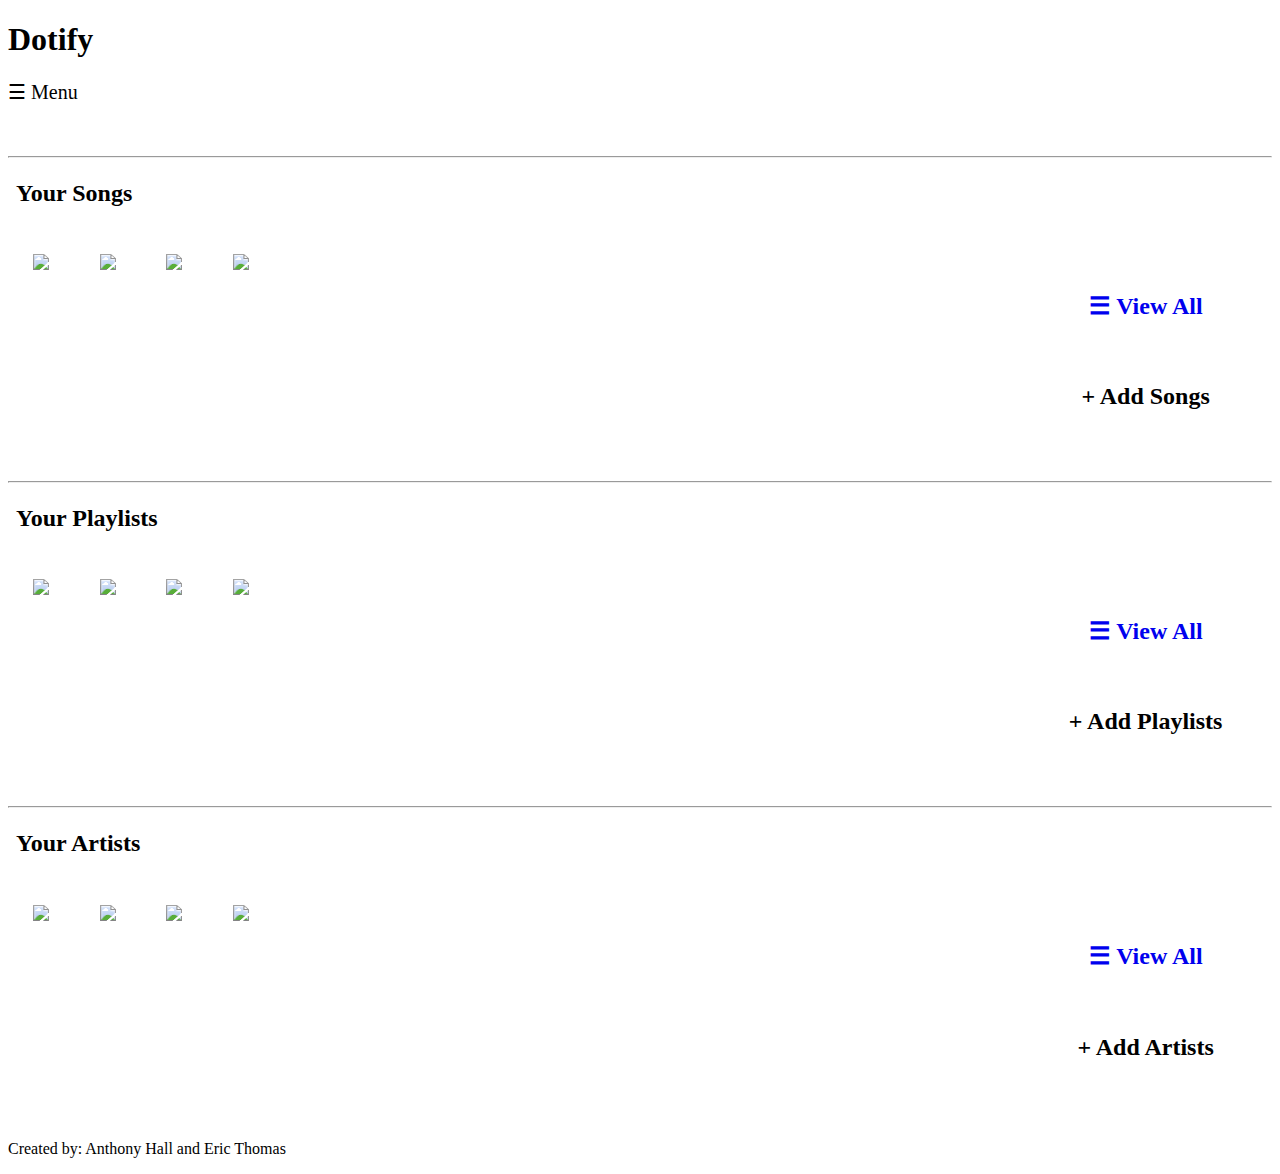
==== public/user/profile.html @ 1b5d2aed "Removed Genres" ====
<!DOCTYPE html>
<html lang="en">
<head>
    <meta charset="UTF-8">
    <meta name="viewport" content="width=device-width, initial-scale=1.0">
    <link rel="icon" href="data:;base64,=">
    <link rel="stylesheet" href="../style.css">
    <link rel="stylesheet" href="./style.css">
    <title>Dotify</title>
</head>
<body>
    <header>
        <h1>Dotify</h1>
        <nav>
            <div class="overlay">
                <a style="cursor: pointer;" class="closebtn" onclick="closeNav()">&times;</a>
                <div class="overlay-content">
                    <button class="overlay-button" onclick="location.href = '/home/index.html', closeNav(), localStorage.clear()">Log Out</button>
                    <hr>
                    <button class="overlay-button" onclick="location.href = '#songs', closeNav()">Songs</button>
                    <button class="overlay-button" onclick="location.href = '#playlists', closeNav()">Playlists</button>
                    <button class="overlay-button" onclick="location.href = '#artists', closeNav()">Artists</button>
                </div>
            </div>
            <span class="openbtn" onclick="toggleNav()">&#9776; Menu</span>
        </nav>
    </header>
    <article>
        <h2 id="username"><strong></strong></h2>
        <hr>
        <section id="songs">
            <h2>Your Songs</h2>
            <div class="row">
                <div class="images">
                    <img src="../images/placeholder.jpg"><img src="../images/placeholder.jpg"><img src="../images/placeholder.jpg"><img src="../images/placeholder.jpg">
                </div>
                <div class="more">
                    <h3><a href="./all/songs.html">&#9776; View All</a></h3>
                    <h3><a>&plus; Add Songs</a></h3>
                </div>
                <br>
            </div>
        </section>
        <hr>
        <section id="playlists">
            <h2>Your Playlists</h2>
            <div class="row">
                <div class="images">
                    <img src="../images/placeholder.jpg"><img src="../images/placeholder.jpg"><img src="../images/placeholder.jpg"><img src="../images/placeholder.jpg">
                </div>
                <div class="more">
                    <h3><a href="./all/playlists.html">&#9776; View All</a></h3>
                    <h3><a>&plus; Add Playlists</a></h3>
                </div>
                <br>
            </div>
        </section>
        <hr>
        <section id="artists">
            <h2>Your Artists</h2>
            <div class="row">
                <div class="row">
                    <div class="images">
                        <img src="../images/placeholder.jpg"><img src="../images/placeholder.jpg"><img src="../images/placeholder.jpg"><img src="../images/placeholder.jpg">
                    </div>
                    <div class="more">
                        <h3><a href="./all/artists.html">&#9776; View All</a></h3>
                        <h3><a>&plus; Add Artists</a></h3>
                    </div>
                    <br>
                </div>
        </section>
    </article>
    <footer>
        <p>Created by: Anthony Hall and Eric Thomas</p>
    </footer>
</body>
<script src="./navScript.js"></script>
<script src="./script.js"></script>
</html>
---- public/user/style.css ----
.overlay {
    height: 100%;
    width: 0;
    position: fixed;
    z-index: 1;
    top: 0;
    left: 0;
    background-color: rgb(0,0,0);
    background-color: rgba(0,0,0, 0.9);
    overflow-x: hidden;
    transition: 0.5s;
}

.openbtn {
    font-size: 20px;
    cursor: pointer;
}

header {
    padding-bottom: 8px;
}

.closebtn{
    position: absolute;
    top: 20px;
    right: 45px;
    font-size: 60px;
    color:#818181;
    text-decoration: none;
}

.closebtn:hover{
    color: #f4f;
    text-decoration: none;
}

.overlay-content {
    position: relative;
    top: 8%;
    width: 100%;
    text-align: center;
    margin-top: 30px;
}

nav button {
    background-color:#181818;
    border: solid #181818 4px;
    color: #f4f;
    font-size: 0px;
    padding: 12px;
    transition-duration: 0.5s;
    width: 75%;
    margin: 10% 12.5%;
    position: relative;
}

nav button:hover{
    background-color: #f4f;
    border-color: #b0b;
    color: #181818;
}

/* /\ /\ /\ /\ /\
    Overlay Stuff
   ---------------
    Article Stuff
   \/ \/ \/ \/ \/ */

h2 {
    padding: 2px 8px;
}

.row {
    width: 100%;
    display: inline-block;
}

.images {
    float: left;
    width: 80%;
}

img {
    width: 20%;
    padding: 2.5%;
}

.more {
    float: right;
    width: 20%;
    height: max-content;
}

.more h3 {
    margin: 25% auto;
    text-align: center;
    font-size: 1.5em;
}

.more h3 a {
    cursor: pointer;
    text-decoration: none;
}
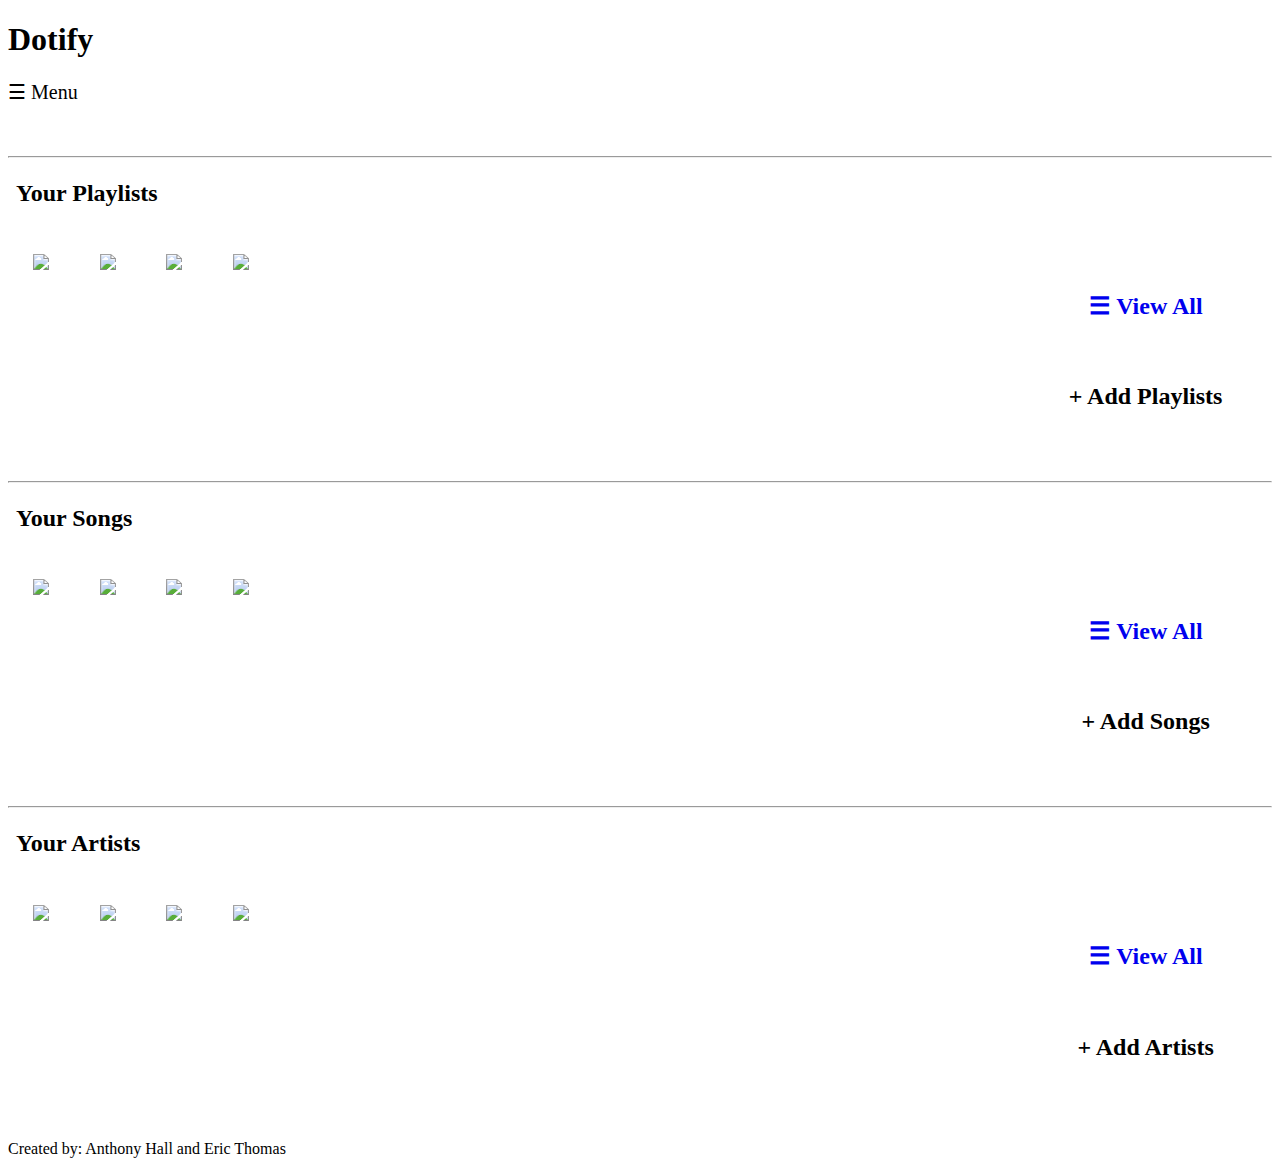
==== commit d4f78d2a: "Fixed Create() user id" ====
--- a/public/user/profile.html
+++ b/public/user/profile.html
@@ -17,8 +17,8 @@
                 <div class="overlay-content">
                     <button class="overlay-button" onclick="location.href = '/home/index.html', closeNav(), localStorage.clear()">Log Out</button>
                     <hr>
+                    <button class="overlay-button" onclick="location.href = '#playlists', closeNav()">Playlists</button>
                     <button class="overlay-button" onclick="location.href = '#songs', closeNav()">Songs</button>
-                    <button class="overlay-button" onclick="location.href = '#playlists', closeNav()">Playlists</button>
                     <button class="overlay-button" onclick="location.href = '#artists', closeNav()">Artists</button>
                 </div>
             </div>
@@ -27,6 +27,20 @@
     </header>
     <article>
         <h2 id="username"><strong></strong></h2>
+        <hr>
+        <section id="playlists">
+            <h2>Your Playlists</h2>
+            <div class="row">
+                <div class="images">
+                    <img src="../images/placeholder.jpg"><img src="../images/placeholder.jpg"><img src="../images/placeholder.jpg"><img src="../images/placeholder.jpg">
+                </div>
+                <div class="more">
+                    <h3><a href="./all/playlists.html">&#9776; View All</a></h3>
+                    <h3><a>&plus; Add Playlists</a></h3>
+                </div>
+                <br>
+            </div>
+        </section>
         <hr>
         <section id="songs">
             <h2>Your Songs</h2>
@@ -37,20 +51,6 @@
                 <div class="more">
                     <h3><a href="./all/songs.html">&#9776; View All</a></h3>
                     <h3><a>&plus; Add Songs</a></h3>
-                </div>
-                <br>
-            </div>
-        </section>
-        <hr>
-        <section id="playlists">
-            <h2>Your Playlists</h2>
-            <div class="row">
-                <div class="images">
-                    <img src="../images/placeholder.jpg"><img src="../images/placeholder.jpg"><img src="../images/placeholder.jpg"><img src="../images/placeholder.jpg">
-                </div>
-                <div class="more">
-                    <h3><a href="./all/playlists.html">&#9776; View All</a></h3>
-                    <h3><a>&plus; Add Playlists</a></h3>
                 </div>
                 <br>
             </div>
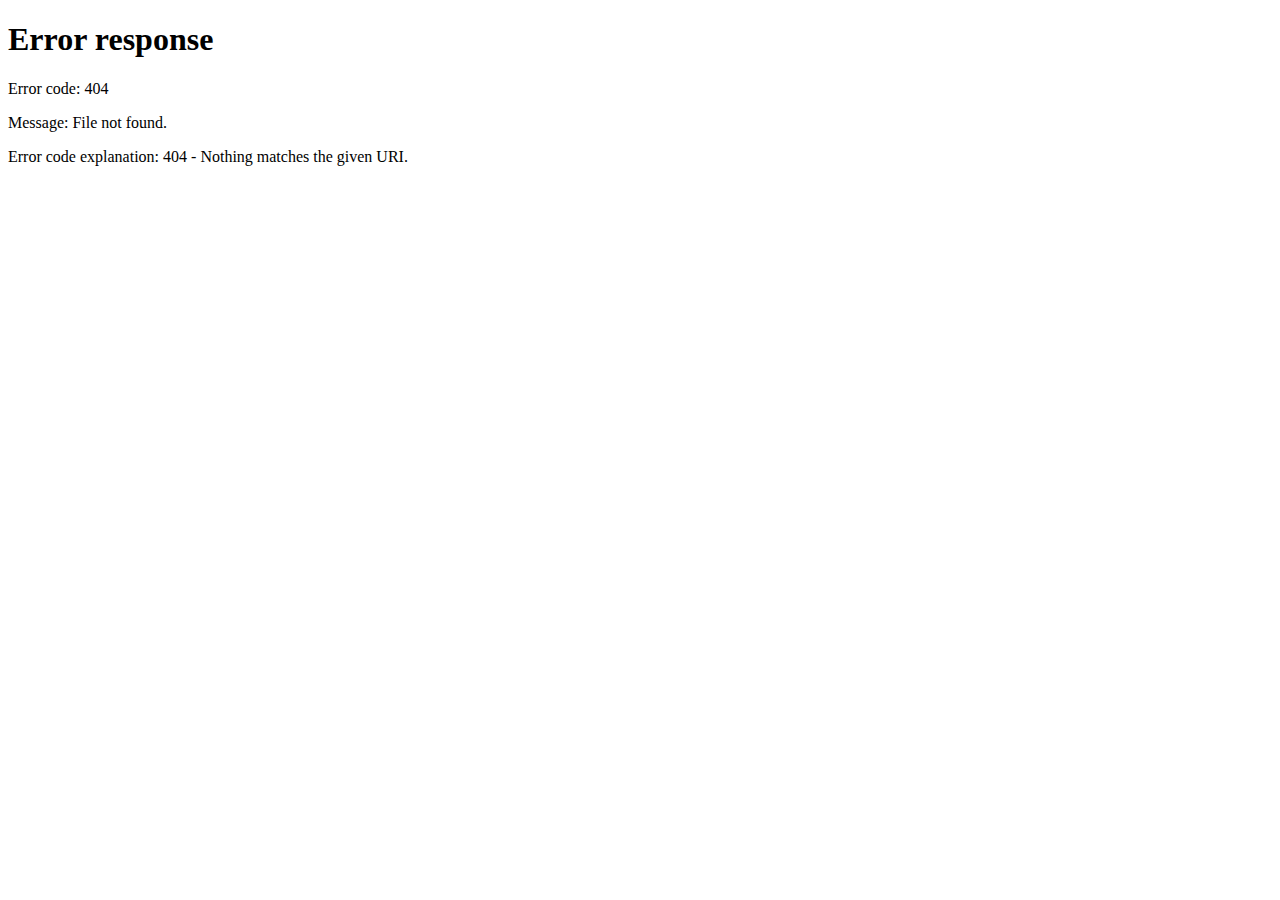
==== commit eaad6256: "Add headers formatting" ====
--- a/public/user/profile.html
+++ b/public/user/profile.html
@@ -31,7 +31,7 @@
         <section id="playlists">
             <h2>Your Playlists</h2>
             <div class="row">
-                <div class="images">
+                <div class="tiles">
                     <img src="../images/placeholder.jpg"><img src="../images/placeholder.jpg"><img src="../images/placeholder.jpg"><img src="../images/placeholder.jpg">
                 </div>
                 <div class="more">
